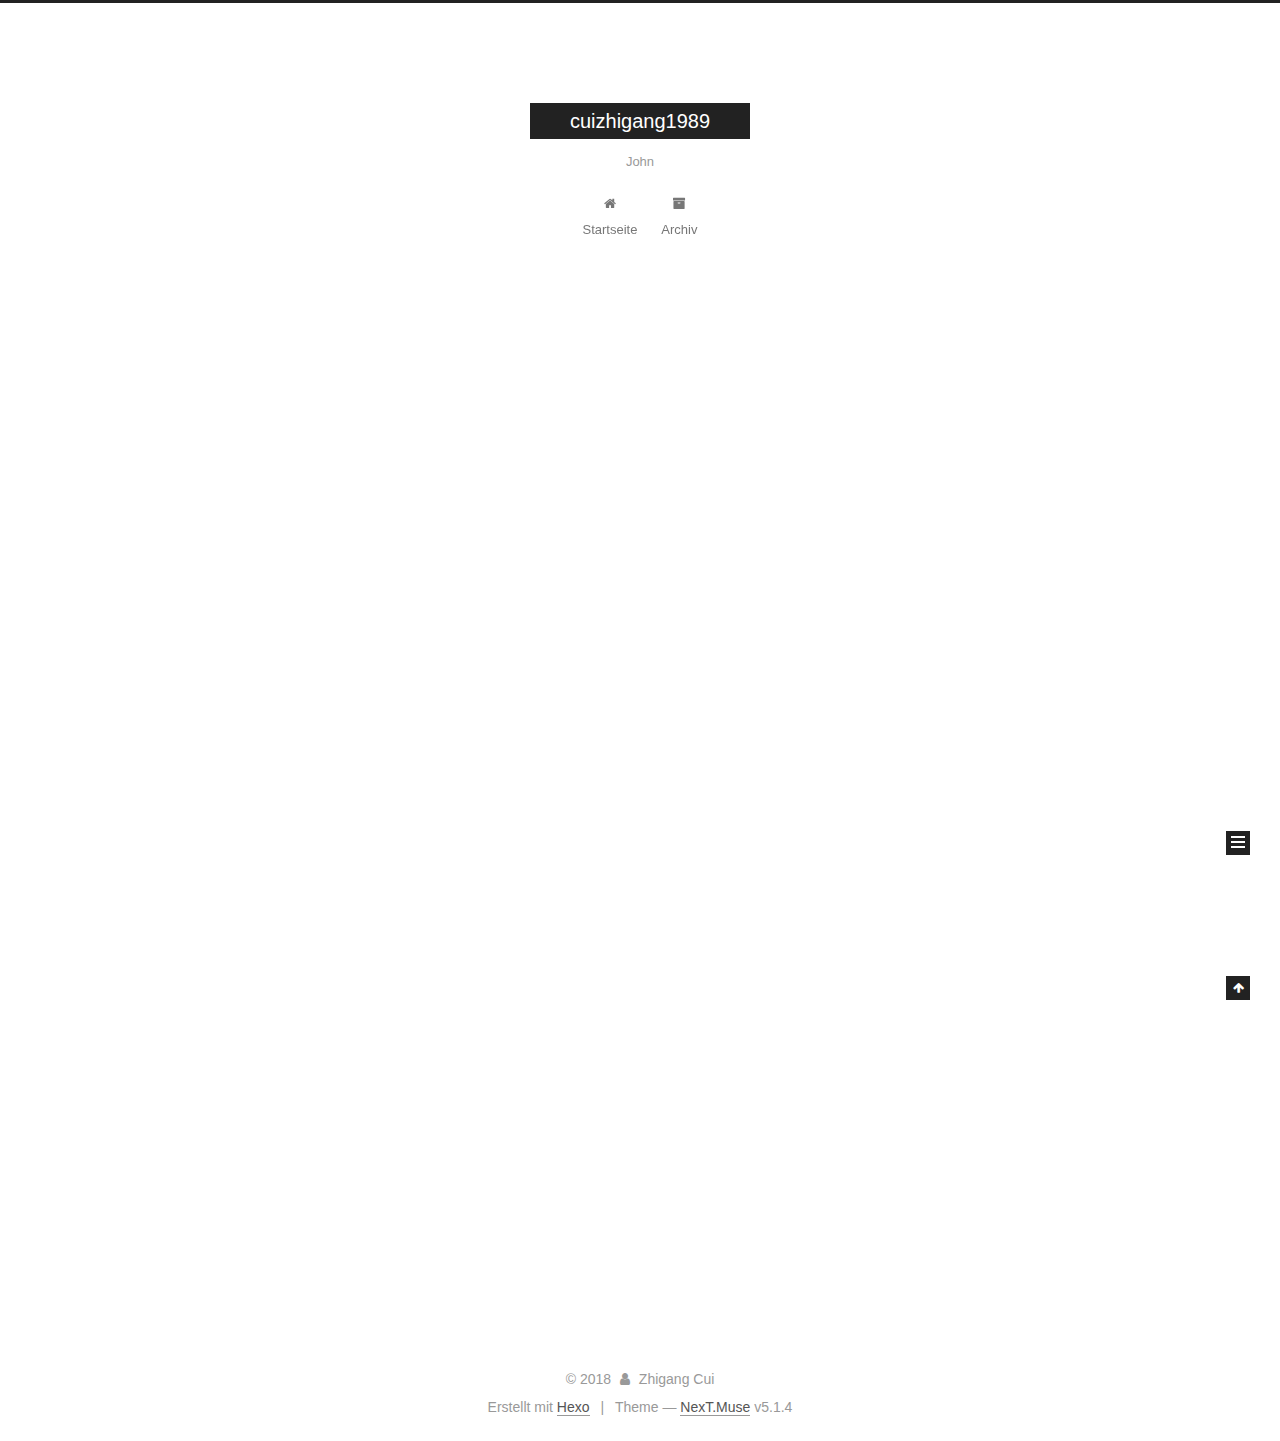
==== index.html @ 89fb270c "Site updated: 2018-01-30 13:33:03" ====
<!DOCTYPE html>



  


<html class="theme-next muse use-motion" lang="zh-CN">
<head>
  <meta charset="UTF-8"/>
<meta http-equiv="X-UA-Compatible" content="IE=edge" />
<meta name="viewport" content="width=device-width, initial-scale=1, maximum-scale=1"/>
<meta name="theme-color" content="#222">









<meta http-equiv="Cache-Control" content="no-transform" />
<meta http-equiv="Cache-Control" content="no-siteapp" />
















  
  
  <link href="/lib/fancybox/source/jquery.fancybox.css?v=2.1.5" rel="stylesheet" type="text/css" />







<link href="/lib/font-awesome/css/font-awesome.min.css?v=4.6.2" rel="stylesheet" type="text/css" />

<link href="/css/main.css?v=5.1.4" rel="stylesheet" type="text/css" />


  <link rel="apple-touch-icon" sizes="180x180" href="/images/apple-touch-icon-next.png?v=5.1.4">


  <link rel="icon" type="image/png" sizes="32x32" href="/images/favicon-32x32-next.png?v=5.1.4">


  <link rel="icon" type="image/png" sizes="16x16" href="/images/favicon-16x16-next.png?v=5.1.4">


  <link rel="mask-icon" href="/images/logo.svg?v=5.1.4" color="#222">





  <meta name="keywords" content="Hexo, NexT" />










<meta name="description" content="专注机器学习、数据挖掘、跑步相关">
<meta property="og:type" content="website">
<meta property="og:title" content="cuizhigang1989">
<meta property="og:url" content="http://yoursite.com/index.html">
<meta property="og:site_name" content="cuizhigang1989">
<meta property="og:description" content="专注机器学习、数据挖掘、跑步相关">
<meta property="og:locale" content="zh-CN">
<meta name="twitter:card" content="summary">
<meta name="twitter:title" content="cuizhigang1989">
<meta name="twitter:description" content="专注机器学习、数据挖掘、跑步相关">



<script type="text/javascript" id="hexo.configurations">
  var NexT = window.NexT || {};
  var CONFIG = {
    root: '/',
    scheme: 'Muse',
    version: '5.1.4',
    sidebar: {"position":"left","display":"post","offset":12,"b2t":false,"scrollpercent":false,"onmobile":false},
    fancybox: true,
    tabs: true,
    motion: {"enable":true,"async":false,"transition":{"post_block":"fadeIn","post_header":"slideDownIn","post_body":"slideDownIn","coll_header":"slideLeftIn","sidebar":"slideUpIn"}},
    duoshuo: {
      userId: '0',
      author: 'Author'
    },
    algolia: {
      applicationID: '',
      apiKey: '',
      indexName: '',
      hits: {"per_page":10},
      labels: {"input_placeholder":"Search for Posts","hits_empty":"We didn't find any results for the search: ${query}","hits_stats":"${hits} results found in ${time} ms"}
    }
  };
</script>



  <link rel="canonical" href="http://yoursite.com/"/>





  <title>cuizhigang1989</title>
  








</head>

<body itemscope itemtype="http://schema.org/WebPage" lang="zh-CN">

  
  
    
  

  <div class="container sidebar-position-left 
  page-home">
    <div class="headband"></div>

    <header id="header" class="header" itemscope itemtype="http://schema.org/WPHeader">
      <div class="header-inner"><div class="site-brand-wrapper">
  <div class="site-meta ">
    

    <div class="custom-logo-site-title">
      <a href="/"  class="brand" rel="start">
        <span class="logo-line-before"><i></i></span>
        <span class="site-title">cuizhigang1989</span>
        <span class="logo-line-after"><i></i></span>
      </a>
    </div>
      
        <p class="site-subtitle">John</p>
      
  </div>

  <div class="site-nav-toggle">
    <button>
      <span class="btn-bar"></span>
      <span class="btn-bar"></span>
      <span class="btn-bar"></span>
    </button>
  </div>
</div>

<nav class="site-nav">
  

  
    <ul id="menu" class="menu">
      
        
        <li class="menu-item menu-item-home">
          <a href="/" rel="section">
            
              <i class="menu-item-icon fa fa-fw fa-home"></i> <br />
            
            Startseite
          </a>
        </li>
      
        
        <li class="menu-item menu-item-archives">
          <a href="/archives/" rel="section">
            
              <i class="menu-item-icon fa fa-fw fa-archive"></i> <br />
            
            Archiv
          </a>
        </li>
      

      
    </ul>
  

  
</nav>



 </div>
    </header>

    <main id="main" class="main">
      <div class="main-inner">
        <div class="content-wrap">
          <div id="content" class="content">
            
  <section id="posts" class="posts-expand">
    
      

  

  
  
  

  <article class="post post-type-normal" itemscope itemtype="http://schema.org/Article">
  
  
  
  <div class="post-block">
    <link itemprop="mainEntityOfPage" href="http://yoursite.com/2018/01/30/hello-world/">

    <span hidden itemprop="author" itemscope itemtype="http://schema.org/Person">
      <meta itemprop="name" content="Zhigang Cui">
      <meta itemprop="description" content="">
      <meta itemprop="image" content="/images/avatar.gif">
    </span>

    <span hidden itemprop="publisher" itemscope itemtype="http://schema.org/Organization">
      <meta itemprop="name" content="cuizhigang1989">
    </span>

    
      <header class="post-header">

        
        
          <h1 class="post-title" itemprop="name headline">
                
                <a class="post-title-link" href="/2018/01/30/hello-world/" itemprop="url">Hello World</a></h1>
        

        <div class="post-meta">
          <span class="post-time">
            
              <span class="post-meta-item-icon">
                <i class="fa fa-calendar-o"></i>
              </span>
              
                <span class="post-meta-item-text">Veröffentlicht am</span>
              
              <time title="Post created" itemprop="dateCreated datePublished" datetime="2018-01-30T11:29:12+08:00">
                2018-01-30
              </time>
            

            

            
          </span>

          

          
            
          

          
          

          

          

          

        </div>
      </header>
    

    
    
    
    <div class="post-body" itemprop="articleBody">

      
      

      
        
          
            <p>Welcome to <a href="https://hexo.io/" target="_blank" rel="noopener">Hexo</a>! This is your very first post. Check <a href="https://hexo.io/docs/" target="_blank" rel="noopener">documentation</a> for more info. If you get any problems when using Hexo, you can find the answer in <a href="https://hexo.io/docs/troubleshooting.html" target="_blank" rel="noopener">troubleshooting</a> or you can ask me on <a href="https://github.com/hexojs/hexo/issues" target="_blank" rel="noopener">GitHub</a>.</p>
<h2 id="Quick-Start"><a href="#Quick-Start" class="headerlink" title="Quick Start"></a>Quick Start</h2><h3 id="Create-a-new-post"><a href="#Create-a-new-post" class="headerlink" title="Create a new post"></a>Create a new post</h3><figure class="highlight bash"><table><tr><td class="gutter"><pre><span class="line">1</span><br></pre></td><td class="code"><pre><span class="line">$ hexo new <span class="string">"My New Post"</span></span><br></pre></td></tr></table></figure>
<p>More info: <a href="https://hexo.io/docs/writing.html" target="_blank" rel="noopener">Writing</a></p>
<h3 id="Run-server"><a href="#Run-server" class="headerlink" title="Run server"></a>Run server</h3><figure class="highlight bash"><table><tr><td class="gutter"><pre><span class="line">1</span><br></pre></td><td class="code"><pre><span class="line">$ hexo server</span><br></pre></td></tr></table></figure>
<p>More info: <a href="https://hexo.io/docs/server.html" target="_blank" rel="noopener">Server</a></p>
<h3 id="Generate-static-files"><a href="#Generate-static-files" class="headerlink" title="Generate static files"></a>Generate static files</h3><figure class="highlight bash"><table><tr><td class="gutter"><pre><span class="line">1</span><br></pre></td><td class="code"><pre><span class="line">$ hexo generate</span><br></pre></td></tr></table></figure>
<p>More info: <a href="https://hexo.io/docs/generating.html" target="_blank" rel="noopener">Generating</a></p>
<h3 id="Deploy-to-remote-sites"><a href="#Deploy-to-remote-sites" class="headerlink" title="Deploy to remote sites"></a>Deploy to remote sites</h3><figure class="highlight bash"><table><tr><td class="gutter"><pre><span class="line">1</span><br></pre></td><td class="code"><pre><span class="line">$ hexo deploy</span><br></pre></td></tr></table></figure>
<p>More info: <a href="https://hexo.io/docs/deployment.html" target="_blank" rel="noopener">Deployment</a></p>

          
        
      
    </div>
    
    
    

    

    

    

    <footer class="post-footer">
      

      

      

      
      
        <div class="post-eof"></div>
      
    </footer>
  </div>
  
  
  
  </article>


    
  </section>

  


          </div>
          


          

        </div>
        
          
  
  <div class="sidebar-toggle">
    <div class="sidebar-toggle-line-wrap">
      <span class="sidebar-toggle-line sidebar-toggle-line-first"></span>
      <span class="sidebar-toggle-line sidebar-toggle-line-middle"></span>
      <span class="sidebar-toggle-line sidebar-toggle-line-last"></span>
    </div>
  </div>

  <aside id="sidebar" class="sidebar">
    
    <div class="sidebar-inner">

      

      

      <section class="site-overview-wrap sidebar-panel sidebar-panel-active">
        <div class="site-overview">
          <div class="site-author motion-element" itemprop="author" itemscope itemtype="http://schema.org/Person">
            
              <p class="site-author-name" itemprop="name">Zhigang Cui</p>
              <p class="site-description motion-element" itemprop="description">专注机器学习、数据挖掘、跑步相关</p>
          </div>

          <nav class="site-state motion-element">

            
              <div class="site-state-item site-state-posts">
              
                <a href="/archives/">
              
                  <span class="site-state-item-count">1</span>
                  <span class="site-state-item-name">Artikel</span>
                </a>
              </div>
            

            

            

          </nav>

          

          

          
          

          
          

          

        </div>
      </section>

      

      

    </div>
  </aside>


        
      </div>
    </main>

    <footer id="footer" class="footer">
      <div class="footer-inner">
        <div class="copyright">&copy; <span itemprop="copyrightYear">2018</span>
  <span class="with-love">
    <i class="fa fa-user"></i>
  </span>
  <span class="author" itemprop="copyrightHolder">Zhigang Cui</span>

  
</div>


  <div class="powered-by">Erstellt mit  <a class="theme-link" target="_blank" href="https://hexo.io">Hexo</a></div>



  <span class="post-meta-divider">|</span>



  <div class="theme-info">Theme &mdash; <a class="theme-link" target="_blank" href="https://github.com/iissnan/hexo-theme-next">NexT.Muse</a> v5.1.4</div>




        







        
      </div>
    </footer>

    
      <div class="back-to-top">
        <i class="fa fa-arrow-up"></i>
        
      </div>
    

    

  </div>

  

<script type="text/javascript">
  if (Object.prototype.toString.call(window.Promise) !== '[object Function]') {
    window.Promise = null;
  }
</script>









  












  
  
    <script type="text/javascript" src="/lib/jquery/index.js?v=2.1.3"></script>
  

  
  
    <script type="text/javascript" src="/lib/fastclick/lib/fastclick.min.js?v=1.0.6"></script>
  

  
  
    <script type="text/javascript" src="/lib/jquery_lazyload/jquery.lazyload.js?v=1.9.7"></script>
  

  
  
    <script type="text/javascript" src="/lib/velocity/velocity.min.js?v=1.2.1"></script>
  

  
  
    <script type="text/javascript" src="/lib/velocity/velocity.ui.min.js?v=1.2.1"></script>
  

  
  
    <script type="text/javascript" src="/lib/fancybox/source/jquery.fancybox.pack.js?v=2.1.5"></script>
  


  


  <script type="text/javascript" src="/js/src/utils.js?v=5.1.4"></script>

  <script type="text/javascript" src="/js/src/motion.js?v=5.1.4"></script>



  
  

  

  


  <script type="text/javascript" src="/js/src/bootstrap.js?v=5.1.4"></script>



  


  




	





  





  












  





  

  

  

  
  

  

  

  

</body>
</html>
---- css/main.css ----
/* normalize.css v3.0.2 | MIT License | git.io/normalize */
html {
  font-family: sans-serif; /* 1 */
  -ms-text-size-adjust: 100%; /* 2 */
  -webkit-text-size-adjust: 100%; /* 2 */
}
body {
  margin: 0;
}
article,
aside,
details,
figcaption,
figure,
footer,
header,
hgroup,
main,
menu,
nav,
section,
summary {
  display: block;
}
audio,
canvas,
progress,
video {
  display: inline-block; /* 1 */
  vertical-align: baseline; /* 2 */
}
audio:not([controls]) {
  display: none;
  height: 0;
}
[hidden],
template {
  display: none;
}
a {
  background-color: transparent;
}
a:active,
a:hover {
  outline: 0;
}
abbr[title] {
  border-bottom: 1px dotted;
}
b,
strong {
  font-weight: bold;
}
dfn {
  font-style: italic;
}
h1 {
  font-size: 2em;
  margin: 0.67em 0;
}
mark {
  background: #ff0;
  color: #000;
}
small {
  font-size: 80%;
}
sub,
sup {
  font-size: 75%;
  line-height: 0;
  position: relative;
  vertical-align: baseline;
}
sup {
  top: -0.5em;
}
sub {
  bottom: -0.25em;
}
img {
  border: 0;
}
svg:not(:root) {
  overflow: hidden;
}
figure {
  margin: 1em 40px;
}
hr {
  -moz-box-sizing: content-box;
  box-sizing: content-box;
  height: 0;
}
pre {
  overflow: auto;
}
code,
kbd,
pre,
samp {
  font-family: monospace, monospace;
  font-size: 1em;
}
button,
input,
optgroup,
select,
textarea {
  color: inherit; /* 1 */
  font: inherit; /* 2 */
  margin: 0; /* 3 */
}
button {
  overflow: visible;
}
button,
select {
  text-transform: none;
}
button,
html input[type="button"],
input[type="reset"],
input[type="submit"] {
  -webkit-appearance: button; /* 2 */
  cursor: pointer; /* 3 */
}
button[disabled],
html input[disabled] {
  cursor: default;
}
button::-moz-focus-inner,
input::-moz-focus-inner {
  border: 0;
  padding: 0;
}
input {
  line-height: normal;
}
input[type="checkbox"],
input[type="radio"] {
  box-sizing: border-box; /* 1 */
  padding: 0; /* 2 */
}
input[type="number"]::-webkit-inner-spin-button,
input[type="number"]::-webkit-outer-spin-button {
  height: auto;
}
input[type="search"] {
  -webkit-appearance: textfield; /* 1 */
  -moz-box-sizing: content-box;
  -webkit-box-sizing: content-box; /* 2 */
  box-sizing: content-box;
}
input[type="search"]::-webkit-search-cancel-button,
input[type="search"]::-webkit-search-decoration {
  -webkit-appearance: none;
}
fieldset {
  border: 1px solid #c0c0c0;
  margin: 0 2px;
  padding: 0.35em 0.625em 0.75em;
}
legend {
  border: 0; /* 1 */
  padding: 0; /* 2 */
}
textarea {
  overflow: auto;
}
optgroup {
  font-weight: bold;
}
table {
  border-collapse: collapse;
  border-spacing: 0;
}
td,
th {
  padding: 0;
}
::selection {
  background: #262a30;
  color: #fff;
}
body {
  position: relative;
  font-family: 'Lato', "PingFang SC", "Microsoft YaHei", sans-serif;
  font-size: 14px;
  line-height: 2;
  color: #555;
  background: #fff;
}
@media (max-width: 767px) {
  body {
    padding-right: 0 !important;
  }
}
@media (min-width: 768px) and (max-width: 991px) {
  body {
    padding-right: 0 !important;
  }
}
@media (min-width: 1600px) {
  body {
    font-size: 16px;
  }
}
h1,
h2,
h3,
h4,
h5,
h6 {
  margin: 0;
  padding: 0;
  font-weight: bold;
  line-height: 1.5;
  font-family: 'Lato', "PingFang SC", "Microsoft YaHei", sans-serif;
}
h2,
h3,
h4,
h5,
h6 {
  margin: 20px 0 15px;
}
h1 {
  font-size: 22px;
}
@media (max-width: 767px) {
  h1 {
    font-size: 18px;
  }
}
h2 {
  font-size: 20px;
}
@media (max-width: 767px) {
  h2 {
    font-size: 16px;
  }
}
h3 {
  font-size: 18px;
}
@media (max-width: 767px) {
  h3 {
    font-size: 14px;
  }
}
h4 {
  font-size: 16px;
}
@media (max-width: 767px) {
  h4 {
    font-size: 12px;
  }
}
h5 {
  font-size: 14px;
}
@media (max-width: 767px) {
  h5 {
    font-size: 10px;
  }
}
h6 {
  font-size: 12px;
}
@media (max-width: 767px) {
  h6 {
    font-size: 8px;
  }
}
p {
  margin: 0 0 20px 0;
}
a {
  color: #555;
  text-decoration: none;
  outline: none;
  border-bottom: 1px solid #999;
  word-wrap: break-word;
}
a:hover {
  color: #222;
  border-bottom-color: #222;
}
blockquote {
  margin: 0;
  padding: 0;
}
img {
  display: block;
  margin: auto;
  max-width: 100%;
  height: auto;
}
hr {
  margin: 40px 0;
  height: 3px;
  border: none;
  background-color: #ddd;
  background-image: repeating-linear-gradient(-45deg, #fff, #fff 4px, transparent 4px, transparent 8px);
}
blockquote {
  padding: 0 15px;
  color: #666;
  border-left: 4px solid #ddd;
}
blockquote cite::before {
  content: "-";
  padding: 0 5px;
}
dt {
  font-weight: 700;
}
dd {
  margin: 0;
  padding: 0;
}
kbd {
  border: 1px solid #ccc;
  border-radius: 0.2em;
  box-shadow: 0.1em 0.1em 0.2em rgba(0,0,0,0.1);
  background-color: #f9f9f9;
  font-family: inherit;
  background-image: -webkit-linear-gradient(top, #eee, #fff, #eee);
  padding: 0.1em 0.3em;
  white-space: nowrap;
}
.text-left {
  text-align: left;
}
.text-center {
  text-align: center;
}
.text-right {
  text-align: right;
}
.text-justify {
  text-align: justify;
}
.text-nowrap {
  white-space: nowrap;
}
.text-lowercase {
  text-transform: lowercase;
}
.text-uppercase {
  text-transform: uppercase;
}
.text-capitalize {
  text-transform: capitalize;
}
.center-block {
  display: block;
  margin-left: auto;
  margin-right: auto;
}
.clearfix:before,
.clearfix:after {
  content: " ";
  display: table;
}
.clearfix:after {
  clear: both;
}
.pullquote {
  width: 45%;
}
.pullquote.left {
  float: left;
  margin-left: 5px;
  margin-right: 10px;
}
.pullquote.right {
  float: right;
  margin-left: 10px;
  margin-right: 5px;
}
.affix.affix.affix {
  position: fixed;
}
.translation {
  margin-top: -20px;
  font-size: 14px;
  color: #999;
}
.scrollbar-measure {
  width: 100px;
  height: 100px;
  overflow: scroll;
  position: absolute;
  top: -9999px;
}
.use-motion .motion-element {
  opacity: 0;
}
table {
  margin: 20px 0;
  width: 100%;
  border-collapse: collapse;
  border-spacing: 0;
  border: 1px solid #ddd;
  font-size: 14px;
  table-layout: fixed;
  word-wrap: break-all;
}
table>tbody>tr:nth-of-type(odd) {
  background-color: #f9f9f9;
}
table>tbody>tr:hover {
  background-color: #f5f5f5;
}
caption,
th,
td {
  padding: 8px;
  text-align: left;
  vertical-align: middle;
  font-weight: normal;
}
th,
td {
  border-bottom: 3px solid #ddd;
  border-right: 1px solid #eee;
}
th {
  padding-bottom: 10px;
  font-weight: 700;
}
td {
  border-bottom-width: 1px;
}
html,
body {
  height: 100%;
}
.container {
  position: relative;
  min-height: 100%;
}
.header-inner {
  margin: 0 auto;
  padding: 100px 0 70px;
  width: 700px;
}
@media (min-width: 1600px) {
  .container .header-inner {
    width: 900px;
  }
}
.main {
  padding-bottom: 150px;
}
.main-inner {
  margin: 0 auto;
  width: 700px;
}
@media (min-width: 1600px) {
  .container .main-inner {
    width: 900px;
  }
}
.footer {
  position: absolute;
  left: 0;
  bottom: 0;
  width: 100%;
  min-height: 50px;
}
.footer-inner {
  box-sizing: border-box;
  margin: 20px auto;
  width: 700px;
}
@media (min-width: 1600px) {
  .container .footer-inner {
    width: 900px;
  }
}
pre,
.highlight {
  overflow: auto;
  margin: 20px 0;
  padding: 0;
  font-size: 13px;
  color: #4d4d4c;
  background: #f7f7f7;
  line-height: 1.6;
}
pre,
code {
  font-family: consolas, Menlo, "PingFang SC", "Microsoft YaHei", monospace;
}
code {
  padding: 2px 4px;
  word-wrap: break-word;
  color: #555;
  background: #eee;
  border-radius: 3px;
  font-size: 13px;
}
pre {
  padding: 10px;
}
pre code {
  padding: 0;
  color: #4d4d4c;
  background: none;
  text-shadow: none;
}
.highlight {
  border-radius: 1px;
}
.highlight pre {
  border: none;
  margin: 0;
  padding: 10px 0;
}
.highlight table {
  margin: 0;
  width: auto;
  border: none;
}
.highlight td {
  border: none;
  padding: 0;
}
.highlight figcaption {
  font-size: 1em;
  color: #4d4d4c;
  line-height: 1em;
  margin-bottom: 1em;
}
.highlight figcaption:before,
.highlight figcaption:after {
  content: " ";
  display: table;
}
.highlight figcaption:after {
  clear: both;
}
.highlight figcaption a {
  float: right;
  color: #4d4d4c;
}
.highlight figcaption a:hover {
  border-bottom-color: #4d4d4c;
}
.highlight .gutter pre {
  padding-left: 10px;
  padding-right: 10px;
  color: #869194;
  text-align: right;
  background-color: #eff2f3;
}
.highlight .code pre {
  width: 100%;
  padding-left: 10px;
  padding-right: 10px;
  background-color: #f7f7f7;
}
.highlight .line {
  height: 20px;
}
.gutter {
  -webkit-user-select: none;
  -moz-user-select: none;
  -ms-user-select: none;
  user-select: none;
}
.gist table {
  width: auto;
}
.gist table td {
  border: none;
}
pre .deletion {
  background: #fdd;
}
pre .addition {
  background: #dfd;
}
pre .meta {
  color: #8959a8;
}
pre .comment {
  color: #8e908c;
}
pre .variable,
pre .attribute,
pre .tag,
pre .regexp,
pre .ruby .constant,
pre .xml .tag .title,
pre .xml .pi,
pre .xml .doctype,
pre .html .doctype,
pre .css .id,
pre .css .class,
pre .css .pseudo {
  color: #c82829;
}
pre .number,
pre .preprocessor,
pre .built_in,
pre .literal,
pre .params,
pre .constant,
pre .command {
  color: #f5871f;
}
pre .ruby .class .title,
pre .css .rules .attribute,
pre .string,
pre .value,
pre .inheritance,
pre .header,
pre .ruby .symbol,
pre .xml .cdata,
pre .special,
pre .number,
pre .formula {
  color: #718c00;
}
pre .title,
pre .css .hexcolor {
  color: #3e999f;
}
pre .function,
pre .python .decorator,
pre .python .title,
pre .ruby .function .title,
pre .ruby .title .keyword,
pre .perl .sub,
pre .javascript .title,
pre .coffeescript .title {
  color: #4271ae;
}
pre .keyword,
pre .javascript .function {
  color: #8959a8;
}
.full-image.full-image.full-image.full-image {
  border: none;
  max-width: 100%;
  width: auto;
  margin: 20px auto 25px;
}
@media (min-width: 992px) {
  .full-image.full-image.full-image.full-image {
    max-width: none;
    width: 110%;
    margin: 25px -5%;
  }
}
.blockquote-center,
.page-home .post-type-quote blockquote,
.page-post-detail .post-type-quote blockquote {
  position: relative;
  margin: 40px 0;
  padding: 0;
  border-left: none;
  text-align: center;
}
.blockquote-center::before,
.page-home .post-type-quote blockquote::before,
.page-post-detail .post-type-quote blockquote::before,
.blockquote-center::after,
.page-home .post-type-quote blockquote::after,
.page-post-detail .post-type-quote blockquote::after {
  position: absolute;
  content: ' ';
  display: block;
  width: 100%;
  height: 24px;
  opacity: 0.2;
  background-repeat: no-repeat;
  background-position: 0 -6px;
  background-size: 22px 22px;
}
.blockquote-center::before,
.page-home .post-type-quote blockquote::before,
.page-post-detail .post-type-quote blockquote::before {
  top: -20px;
  background-image: url("../images/quote-l.svg");
  border-top: 1px solid #ccc;
}
.blockquote-center::after,
.page-home .post-type-quote blockquote::after,
.page-post-detail .post-type-quote blockquote::after {
  bottom: -20px;
  background-image: url("../images/quote-r.svg");
  border-bottom: 1px solid #ccc;
  background-position: 100% 8px;
}
.blockquote-center p,
.page-home .post-type-quote blockquote p,
.page-post-detail .post-type-quote blockquote p,
.blockquote-center div,
.page-home .post-type-quote blockquote div,
.page-post-detail .post-type-quote blockquote div {
  text-align: center;
}
.post .post-body .group-picture img {
  box-sizing: border-box;
  padding: 0 3px;
  border: none;
}
.post .group-picture-row {
  overflow: hidden;
  margin-top: 6px;
}
.post .group-picture-row:first-child {
  margin-top: 0;
}
.post .group-picture-column {
  float: left;
}
.page-post-detail .post-body .group-picture-column {
  float: none;
  margin-top: 10px;
  width: auto !important;
}
.page-post-detail .post-body .group-picture-column img {
  margin: 0 auto;
}
.page-archive .group-picture-container {
  overflow: hidden;
}
.page-archive .group-picture-row {
  float: left;
}
.page-archive .group-picture-row:first-child {
  margin-top: 6px;
}
.page-archive .group-picture-column {
  max-width: 150px;
  max-height: 150px;
}
.post-body .note {
  position: relative;
  padding: 15px;
  margin-bottom: 20px;
  border: 1px solid #eee;
  border-left-width: 5px;
  border-radius: 3px;
}
.post-body .note h2,
.post-body .note h3,
.post-body .note h4,
.post-body .note h5,
.post-body .note h6 {
  margin-top: 0;
  margin-bottom: 0;
  border-bottom: initial;
  padding-top: 0 !important;
}
.post-body .note p:first-child,
.post-body .note ul:first-child,
.post-body .note ol:first-child,
.post-body .note table:first-child,
.post-body .note pre:first-child,
.post-body .note blockquote:first-child {
  margin-top: 0;
}
.post-body .note p:last-child,
.post-body .note ul:last-child,
.post-body .note ol:last-child,
.post-body .note table:last-child,
.post-body .note pre:last-child,
.post-body .note blockquote:last-child {
  margin-bottom: 0;
}
.post-body .note.default {
  border-left-color: #777;
}
.post-body .note.default h2,
.post-body .note.default h3,
.post-body .note.default h4,
.post-body .note.default h5,
.post-body .note.default h6 {
  color: #777;
}
.post-body .note.primary {
  border-left-color: #6f42c1;
}
.post-body .note.primary h2,
.post-body .note.primary h3,
.post-body .note.primary h4,
.post-body .note.primary h5,
.post-body .note.primary h6 {
  color: #6f42c1;
}
.post-body .note.info {
  border-left-color: #428bca;
}
.post-body .note.info h2,
.post-body .note.info h3,
.post-body .note.info h4,
.post-body .note.info h5,
.post-body .note.info h6 {
  color: #428bca;
}
.post-body .note.success {
  border-left-color: #5cb85c;
}
.post-body .note.success h2,
.post-body .note.success h3,
.post-body .note.success h4,
.post-body .note.success h5,
.post-body .note.success h6 {
  color: #5cb85c;
}
.post-body .note.warning {
  border-left-color: #f0ad4e;
}
.post-body .note.warning h2,
.post-body .note.warning h3,
.post-body .note.warning h4,
.post-body .note.warning h5,
.post-body .note.warning h6 {
  color: #f0ad4e;
}
.post-body .note.danger {
  border-left-color: #d9534f;
}
.post-body .note.danger h2,
.post-body .note.danger h3,
.post-body .note.danger h4,
.post-body .note.danger h5,
.post-body .note.danger h6 {
  color: #d9534f;
}
.post-body .label {
  display: inline;
  padding: 0 2px;
  white-space: nowrap;
}
.post-body .label.default {
  background-color: #f0f0f0;
}
.post-body .label.primary {
  background-color: #efe6f7;
}
.post-body .label.info {
  background-color: #e5f2f8;
}
.post-body .label.success {
  background-color: #e7f4e9;
}
.post-body .label.warning {
  background-color: #fcf6e1;
}
.post-body .label.danger {
  background-color: #fae8eb;
}
.post-body .tabs {
  position: relative;
  display: block;
  margin-bottom: 20px;
  padding-top: 10px;
}
.post-body .tabs ul.nav-tabs {
  margin: 0;
  padding: 0;
  display: flex;
  margin-bottom: -1px;
}
@media (max-width: 413px) {
  .post-body .tabs ul.nav-tabs {
    display: block;
    margin-bottom: 5px;
  }
}
.post-body .tabs ul.nav-tabs li.tab {
  list-style-type: none !important;
  margin: 0 0.25em 0 0;
  border-top: 3px solid transparent;
  border-left: 1px solid transparent;
  border-right: 1px solid transparent;
}
@media (max-width: 413px) {
  .post-body .tabs ul.nav-tabs li.tab {
    margin: initial;
    border-top: 1px solid transparent;
    border-left: 3px solid transparent;
    border-right: 1px solid transparent;
    border-bottom: 1px solid transparent;
  }
}
.post-body .tabs ul.nav-tabs li.tab a {
  outline: 0;
  border-bottom: initial;
  display: block;
  line-height: 1.8em;
  padding: 0.25em 0.75em;
  transition-duration: 0.2s;
  transition-timing-function: ease-out;
  transition-delay: 0s;
}
.post-body .tabs ul.nav-tabs li.tab a i {
  width: 1.285714285714286em;
}
.post-body .tabs ul.nav-tabs li.tab.active {
  border-top: 3px solid #fc6423;
  border-left: 1px solid #ddd;
  border-right: 1px solid #ddd;
  background-color: #fff;
}
@media (max-width: 413px) {
  .post-body .tabs ul.nav-tabs li.tab.active {
    border-top: 1px solid #ddd;
    border-left: 3px solid #fc6423;
    border-right: 1px solid #ddd;
    border-bottom: 1px solid #ddd;
  }
}
.post-body .tabs ul.nav-tabs li.tab.active a {
  cursor: default;
  color: #555;
}
.post-body .tabs .tab-content {
  background-color: #fff;
}
.post-body .tabs .tab-content .tab-pane {
  border: 1px solid #ddd;
  padding: 20px 20px 0 20px;
}
.post-body .tabs .tab-content .tab-pane:not(.active) {
  display: none !important;
}
.post-body .tabs .tab-content .tab-pane.active {
  display: block !important;
}
.btn {
  display: inline-block;
  padding: 0 20px;
  font-size: 14px;
  color: #fff;
  background: #222;
  border: 2px solid #222;
  text-decoration: none;
  border-radius: 0;
  transition-property: background-color;
  transition-duration: 0.2s;
  transition-timing-function: ease-in-out;
  transition-delay: 0s;
  line-height: 2;
}
.btn:hover {
  border-color: #222;
  color: #222;
  background: #fff;
}
.btn +.btn {
  margin: 0 0 8px 8px;
}
.btn .fa-fw {
  width: 1.285714285714286em;
  text-align: left;
}
.btn-bar {
  display: block;
  width: 22px;
  height: 2px;
  background: #555;
  border-radius: 1px;
}
.btn-bar+.btn-bar {
  margin-top: 4px;
}
.pagination {
  margin: 120px 0 40px;
  text-align: center;
  border-top: 1px solid #eee;
}
.page-number-basic,
.pagination .prev,
.pagination .next,
.pagination .page-number,
.pagination .space {
  display: inline-block;
  position: relative;
  top: -1px;
  margin: 0 10px;
  padding: 0 11px;
}
@media (max-width: 767px) {
  .page-number-basic,
  .pagination .prev,
  .pagination .next,
  .pagination .page-number,
  .pagination .space {
    margin: 0 5px;
  }
}
.pagination .prev,
.pagination .next,
.pagination .page-number {
  border-bottom: 0;
  border-top: 1px solid #eee;
  transition-property: border-color;
  transition-duration: 0.2s;
  transition-timing-function: ease-in-out;
  transition-delay: 0s;
}
.pagination .prev:hover,
.pagination .next:hover,
.pagination .page-number:hover {
  border-top-color: #222;
}
.pagination .space {
  padding: 0;
  margin: 0;
}
.pagination .prev {
  margin-left: 0;
}
.pagination .next {
  margin-right: 0;
}
.pagination .page-number.current {
  color: #fff;
  background: #ccc;
  border-top-color: #ccc;
}
@media (max-width: 767px) {
  .pagination {
    border-top: none;
  }
  .pagination .prev,
  .pagination .next,
  .pagination .page-number {
    margin-bottom: 10px;
    border-top: 0;
    border-bottom: 1px solid #eee;
    padding: 0 10px;
  }
  .pagination .prev:hover,
  .pagination .next:hover,
  .pagination .page-number:hover {
    border-bottom-color: #222;
  }
}
.comments {
  margin: 60px 20px 0;
}
.tag-cloud {
  text-align: center;
}
.tag-cloud a {
  display: inline-block;
  margin: 10px;
}
.back-to-top {
  box-sizing: border-box;
  position: fixed;
  bottom: -100px;
  right: 30px;
  z-index: 1050;
  padding: 0 6px;
  width: 24px;
  background: #222;
  font-size: 12px;
  opacity: 1;
  color: #fff;
  cursor: pointer;
  text-align: center;
  -webkit-transform: translateZ(0);
  transition-property: bottom;
  transition-duration: 0.2s;
  transition-timing-function: ease-in-out;
  transition-delay: 0s;
}
@media (min-width: 768px) and (max-width: 991px) {
  .back-to-top {
    display: none !important;
  }
}
@media (max-width: 767px) {
  .back-to-top {
    display: none !important;
  }
}
.back-to-top.back-to-top-on {
  bottom: 19px;
}
.header {
  background: transparent;
}
.header-inner {
  position: relative;
}
.headband {
  height: 3px;
  background: #222;
}
.site-meta {
  margin: 0;
  text-align: center;
}
@media (max-width: 767px) {
  .site-meta {
    text-align: center;
  }
}
.brand {
  position: relative;
  display: inline-block;
  padding: 0 40px;
  color: #fff;
  background: #222;
  border-bottom: none;
}
.brand:hover {
  color: #fff;
}
.logo {
  display: inline-block;
  margin-right: 5px;
  line-height: 36px;
  vertical-align: top;
}
.site-title {
  display: inline-block;
  vertical-align: top;
  line-height: 36px;
  font-size: 20px;
  font-weight: normal;
  font-family: 'Lato', "PingFang SC", "Microsoft YaHei", sans-serif;
}
.site-subtitle {
  margin-top: 10px;
  font-size: 13px;
  color: #999;
}
.use-motion .brand {
  opacity: 0;
}
.use-motion .logo,
.use-motion .site-title,
.use-motion .site-subtitle {
  opacity: 0;
  position: relative;
  top: -10px;
}
.site-nav-toggle {
  display: none;
  position: absolute;
  top: 10px;
  left: 10px;
}
@media (max-width: 767px) {
  .site-nav-toggle {
    display: block;
  }
}
.site-nav-toggle button {
  margin-top: 2px;
  padding: 9px 10px;
  background: transparent;
  border: none;
}
@media (max-width: 767px) {
  .site-nav {
    display: none;
    margin: 0 -10px;
    padding: 0 10px;
    clear: both;
    border-top: 1px solid #ddd;
  }
}
@media (min-width: 768px) and (max-width: 991px) {
  .site-nav {
    display: block !important;
  }
}
@media (min-width: 992px) {
  .site-nav {
    display: block !important;
  }
}
.menu {
  margin-top: 20px;
  padding-left: 0;
  text-align: center;
}
.menu .menu-item {
  display: inline-block;
  margin: 0 10px;
  list-style: none;
}
@media screen and (max-width: 767px) {
  .menu .menu-item {
    margin-top: 10px;
  }
}
.menu .menu-item a {
  display: block;
  font-size: 13px;
  line-height: inherit;
  border-bottom: 1px solid transparent;
  transition-property: border-color;
  transition-duration: 0.2s;
  transition-timing-function: ease-in-out;
  transition-delay: 0s;
}
.menu .menu-item a:hover {
  border-bottom-color: #222;
}
.menu .menu-item .fa {
  margin-right: 5px;
}
.use-motion .menu-item {
  opacity: 0;
}
.post-body {
  font-family: 'Lato', "PingFang SC", "Microsoft YaHei", sans-serif;
}
@media (max-width: 767px) {
  .post-body {
    word-break: break-word;
  }
}
.post-body .fancybox img {
  display: block !important;
  margin: 0 auto;
  cursor: pointer;
  cursor: zoom-in;
  cursor: -webkit-zoom-in;
}
.post-body .image-caption,
.post-body .figure .caption {
  margin: -20px auto 15px;
  text-align: center;
  font-size: 14px;
  color: #999;
  font-weight: bold;
  line-height: 1;
}
.post-sticky-flag {
  display: inline-block;
  font-size: 16px;
  -ms-transform: rotate(30deg);
  -webkit-transform: rotate(30deg);
  -moz-transform: rotate(30deg);
  -ms-transform: rotate(30deg);
  -o-transform: rotate(30deg);
  transform: rotate(30deg);
}
.use-motion .post-block,
.use-motion .pagination,
.use-motion .comments {
  opacity: 0;
}
.use-motion .post-header {
  opacity: 0;
}
.use-motion .post-body {
  opacity: 0;
}
.use-motion .collection-title {
  opacity: 0;
}
.posts-expand {
  padding-top: 40px;
}
@media (max-width: 767px) {
  .posts-expand {
    margin: 0 20px;
  }
  .post-body pre .gutter pre {
    padding-right: 10px;
  }
  .post-body .highlight {
    margin-left: 0px;
    margin-right: 0px;
    padding: 0;
  }
  .post-body .highlight .gutter pre {
    padding-right: 10px;
  }
}
@media (min-width: 992px) {
  .posts-expand .post-body {
    text-align: justify;
  }
}
.posts-expand .post-body h2,
.posts-expand .post-body h3,
.posts-expand .post-body h4,
.posts-expand .post-body h5,
.posts-expand .post-body h6 {
  padding-top: 10px;
}
.posts-expand .post-body h2 .header-anchor,
.posts-expand .post-body h3 .header-anchor,
.posts-expand .post-body h4 .header-anchor,
.posts-expand .post-body h5 .header-anchor,
.posts-expand .post-body h6 .header-anchor {
  float: right;
  margin-left: 10px;
  color: #ccc;
  border-bottom-style: none;
  visibility: hidden;
}
.posts-expand .post-body h2 .header-anchor:hover,
.posts-expand .post-body h3 .header-anchor:hover,
.posts-expand .post-body h4 .header-anchor:hover,
.posts-expand .post-body h5 .header-anchor:hover,
.posts-expand .post-body h6 .header-anchor:hover {
  color: inherit;
}
.posts-expand .post-body h2:hover .header-anchor,
.posts-expand .post-body h3:hover .header-anchor,
.posts-expand .post-body h4:hover .header-anchor,
.posts-expand .post-body h5:hover .header-anchor,
.posts-expand .post-body h6:hover .header-anchor {
  visibility: visible;
}
.posts-expand .post-body ul li {
  list-style: circle;
}
.posts-expand .post-body img {
  box-sizing: border-box;
  margin: auto;
  padding: 3px;
  border: 1px solid #ddd;
}
.posts-expand .post-body .fancybox img {
  margin: 0 auto 25px;
}
@media (max-width: 767px) {
  .posts-collapse {
    margin: 0 20px;
  }
  .posts-collapse .post-title,
  .posts-collapse .post-meta {
    display: block;
    width: auto;
    text-align: left;
  }
}
.posts-collapse {
  position: relative;
  z-index: 1010;
  margin-left: 55px;
}
.posts-collapse::after {
  content: " ";
  position: absolute;
  top: 20px;
  left: 0;
  margin-left: -2px;
  width: 4px;
  height: 100%;
  background: #f5f5f5;
  z-index: -1;
}
@media (max-width: 767px) {
  .posts-collapse {
    margin: 0 20px;
  }
}
.posts-collapse .collection-title {
  position: relative;
  margin: 60px 0;
}
.posts-collapse .collection-title h1,
.posts-collapse .collection-title h2 {
  margin-left: 20px;
}
.posts-collapse .collection-title small {
  color: #bbb;
  margin-left: 5px;
}
.posts-collapse .collection-title::before {
  content: " ";
  position: absolute;
  left: 0;
  top: 50%;
  margin-left: -4px;
  margin-top: -4px;
  width: 8px;
  height: 8px;
  background: #bbb;
  border-radius: 50%;
}
.posts-collapse .post {
  margin: 30px 0;
}
.posts-collapse .post-header {
  position: relative;
  transition-duration: 0.2s;
  transition-timing-function: ease-in-out;
  transition-delay: 0s;
  transition-property: border;
  border-bottom: 1px dashed #ccc;
}
.posts-collapse .post-header::before {
  content: " ";
  position: absolute;
  left: 0;
  top: 12px;
  width: 6px;
  height: 6px;
  margin-left: -4px;
  background: #bbb;
  border-radius: 50%;
  border: 1px solid #fff;
  transition-duration: 0.2s;
  transition-timing-function: ease-in-out;
  transition-delay: 0s;
  transition-property: background;
}
.posts-collapse .post-header:hover {
  border-bottom-color: #666;
}
.posts-collapse .post-header:hover::before {
  background: #222;
}
.posts-collapse .post-meta {
  position: absolute;
  font-size: 12px;
  left: 20px;
  top: 5px;
}
.posts-collapse .post-comments-count {
  display: none;
}
.posts-collapse .post-title {
  margin-left: 60px;
  font-size: 16px;
  font-weight: normal;
  line-height: inherit;
}
.posts-collapse .post-title::after {
  margin-left: 3px;
  opacity: 0.6;
}
.posts-collapse .post-title a {
  color: #666;
  border-bottom: none;
}
.page-home .post-type-quote .post-header,
.page-post-detail .post-type-quote .post-header,
.page-home .post-type-quote .post-tags,
.page-post-detail .post-type-quote .post-tags {
  display: none;
}
.posts-expand .post-title {
  text-align: center;
  word-break: break-word;
  font-weight: 400;
}
.posts-expand .post-title-link {
  display: inline-block;
  position: relative;
  color: #555;
  border-bottom: none;
  line-height: 1.2;
  vertical-align: top;
}
.posts-expand .post-title-link::before {
  content: "";
  position: absolute;
  width: 100%;
  height: 2px;
  bottom: 0;
  left: 0;
  background-color: #000;
  visibility: hidden;
  -webkit-transform: scaleX(0);
  -moz-transform: scaleX(0);
  -ms-transform: scaleX(0);
  -o-transform: scaleX(0);
  transform: scaleX(0);
  transition-duration: 0.2s;
  transition-timing-function: ease-in-out;
  transition-delay: 0s;
}
.posts-expand .post-title-link:hover::before {
  visibility: visible;
  -webkit-transform: scaleX(1);
  -moz-transform: scaleX(1);
  -ms-transform: scaleX(1);
  -o-transform: scaleX(1);
  transform: scaleX(1);
}
.posts-expand .post-title-link .fa {
  font-size: 16px;
}
.posts-expand .post-meta {
  margin: 3px 0 60px 0;
  color: #999;
  font-family: 'Lato', "PingFang SC", "Microsoft YaHei", sans-serif;
  font-size: 12px;
  text-align: center;
}
.posts-expand .post-meta .post-category-list {
  display: inline-block;
  margin: 0;
  padding: 3px;
}
.posts-expand .post-meta .post-category-list-link {
  color: #999;
}
.posts-expand .post-meta .post-description {
  font-size: 14px;
  margin-top: 2px;
}
.post-meta-divider {
  margin: 0 0.5em;
}
.post-meta-item-icon {
  margin-right: 3px;
}
@media (min-width: 768px) and (max-width: 991px) {
  .post-meta-item-icon {
    display: inline-block;
  }
}
@media (max-width: 767px) {
  .post-meta-item-icon {
    display: inline-block;
  }
}
@media (min-width: 768px) and (max-width: 991px) {
  .post-meta-item-text {
    display: none;
  }
}
@media (max-width: 767px) {
  .post-meta-item-text {
    display: none;
  }
}
@media (max-width: 767px) {
  .posts-expand .post-comments-count {
    display: none;
  }
}
.post-button {
  margin-top: 40px;
}
.posts-expand .post-tags {
  margin-top: 40px;
  text-align: center;
}
.posts-expand .post-tags a {
  display: inline-block;
  margin-right: 10px;
  font-size: 13px;
}
.post-nav {
  display: table;
  margin-top: 15px;
  width: 100%;
  border-top: 1px solid #eee;
}
.post-nav-divider {
  display: table-cell;
  width: 10%;
}
.post-nav-item {
  display: table-cell;
  padding: 10px 0 0 0;
  width: 45%;
  vertical-align: top;
}
.post-nav-item a {
  position: relative;
  display: block;
  line-height: 25px;
  font-size: 14px;
  color: #555;
  border-bottom: none;
}
.post-nav-item a:hover {
  color: #222;
  border-bottom: none;
}
.post-nav-item a:active {
  top: 2px;
}
.post-nav-item .fa {
  position: absolute;
  top: 8px;
  left: 0;
  font-size: 12px;
}
.post-nav-next a {
  padding-left: 15px;
}
.post-nav-prev {
  text-align: right;
}
.post-nav-prev a {
  padding-right: 15px;
}
.post-nav-prev .fa {
  right: 0;
  left: auto;
}
.posts-expand .post-eof {
  display: block;
  margin: 80px auto 60px;
  width: 8%;
  height: 1px;
  background: #ccc;
  text-align: center;
}
.post:last-child .post-eof.post-eof.post-eof {
  display: none;
}
.post-gallery {
  display: table;
  table-layout: fixed;
  width: 100%;
  border-collapse: separate;
}
.post-gallery-row {
  display: table-row;
}
.post-gallery .post-gallery-img {
  display: table-cell;
  text-align: center;
  vertical-align: middle;
  border: none;
}
.post-gallery .post-gallery-img img {
  max-width: 100%;
  max-height: 100%;
  border: none;
}
.fancybox-close,
.fancybox-close:hover {
  border: none;
}
.rtl.post-body p,
.rtl.post-body a,
.rtl.post-body h1,
.rtl.post-body h2,
.rtl.post-body h3,
.rtl.post-body h4,
.rtl.post-body h5,
.rtl.post-body h6,
.rtl.post-body li,
.rtl.post-body ul,
.rtl.post-body ol {
  direction: rtl;
  font-family: UKIJ Ekran;
}
.rtl.post-title {
  font-family: UKIJ Ekran;
}
.sidebar {
  position: fixed;
  right: 0;
  top: 0;
  bottom: 0;
  width: 0;
  z-index: 1040;
  box-shadow: inset 0 2px 6px #000;
  background: #222;
  -webkit-transform: translateZ(0);
}
.sidebar a {
  color: #999;
  border-bottom-color: #555;
}
.sidebar a:hover {
  color: #eee;
}
@media (min-width: 768px) and (max-width: 991px) {
  .sidebar {
    display: none !important;
  }
}
@media (max-width: 767px) {
  .sidebar {
    display: none !important;
  }
}
.sidebar-inner {
  position: relative;
  padding: 20px 10px;
  color: #999;
  text-align: center;
}
.site-overview-wrap {
  overflow: hidden;
}
.site-overview {
  overflow-y: auto;
  overflow-x: hidden;
}
.sidebar-toggle {
  position: fixed;
  right: 30px;
  bottom: 45px;
  width: 14px;
  height: 14px;
  padding: 5px;
  background: #222;
  line-height: 0;
  z-index: 1050;
  cursor: pointer;
  -webkit-transform: translateZ(0);
}
@media (min-width: 768px) and (max-width: 991px) {
  .sidebar-toggle {
    display: none !important;
  }
}
@media (max-width: 767px) {
  .sidebar-toggle {
    display: none !important;
  }
}
.sidebar-toggle-line {
  position: relative;
  display: inline-block;
  vertical-align: top;
  height: 2px;
  width: 100%;
  background: #fff;
  margin-top: 3px;
}
.sidebar-toggle-line:first-child {
  margin-top: 0;
}
.site-author-image {
  display: block;
  margin: 0 auto;
  padding: 2px;
  max-width: 96px;
  height: auto;
  border: 2px solid #333;
}
.site-author-name {
  margin: 5px 0 0;
  text-align: center;
  color: #f5f5f5;
  font-weight: normal;
}
.site-description {
  margin-top: 5px;
  text-align: center;
  font-size: 14px;
  color: #999;
}
.site-state {
  overflow: hidden;
  line-height: 1.4;
  white-space: nowrap;
  text-align: center;
}
.site-state-item {
  display: inline-block;
  padding: 0 15px;
  border-left: 1px solid #333;
}
.site-state-item:first-child {
  border-left: none;
}
.site-state-item a {
  border-bottom: none;
}
.site-state-item-count {
  display: block;
  text-align: center;
  color: inherit;
  font-weight: 600;
  font-size: 18px;
}
.site-state-item-name {
  font-size: 13px;
  color: inherit;
}
.feed-link {
  margin-top: 20px;
}
.feed-link a {
  display: inline-block;
  padding: 0 15px;
  color: #fc6423;
  border: 1px solid #fc6423;
  border-radius: 4px;
}
.feed-link a i {
  color: #fc6423;
  font-size: 14px;
}
.feed-link a:hover {
  color: #fff;
  background: #fc6423;
}
.feed-link a:hover i {
  color: #fff;
}
.links-of-author {
  margin-top: 20px;
}
.links-of-author a {
  display: inline-block;
  vertical-align: middle;
  margin-right: 10px;
  margin-bottom: 10px;
  border-bottom-color: #555;
  font-size: 13px;
}
.links-of-author a:before {
  display: inline-block;
  vertical-align: middle;
  margin-right: 3px;
  content: " ";
  width: 4px;
  height: 4px;
  border-radius: 50%;
  background: #ffff2a;
}
.links-of-blogroll {
  font-size: 13px;
}
.links-of-blogroll-title {
  margin-top: 20px;
  font-size: 14px;
  font-weight: 600;
}
.links-of-blogroll-list {
  margin: 0;
  padding: 0;
  list-style: none;
}
.links-of-blogroll-item {
  padding: 2px 10px;
}
.links-of-blogroll-item a {
  max-width: 280px;
  box-sizing: border-box;
  display: inline-block;
  overflow: hidden;
  white-space: nowrap;
  text-overflow: ellipsis;
}
.sidebar-nav {
  margin: 0 0 20px;
  padding-left: 0;
}
.sidebar-nav li {
  display: inline-block;
  cursor: pointer;
  border-bottom: 1px solid transparent;
  font-size: 14px;
  color: #555;
}
.sidebar-nav li:hover {
  color: #f5f5f5;
}
.page-post-detail .sidebar-nav-toc {
  padding: 0 5px;
}
.page-post-detail .sidebar-nav-overview {
  margin-left: 10px;
}
.sidebar-nav .sidebar-nav-active {
  color: #87daff;
  border-bottom-color: #87daff;
}
.sidebar-nav .sidebar-nav-active:hover {
  color: #87daff;
}
.sidebar-panel {
  display: none;
}
.sidebar-panel-active {
  display: block;
}
.post-toc-empty {
  font-size: 14px;
  color: #666;
}
.post-toc-wrap {
  overflow: hidden;
}
.post-toc {
  overflow: auto;
}
.post-toc ol {
  margin: 0;
  padding: 0 2px 5px 10px;
  text-align: left;
  list-style: none;
  font-size: 14px;
}
.post-toc ol > ol {
  padding-left: 0;
}
.post-toc ol a {
  transition-duration: 0.2s;
  transition-timing-function: ease-in-out;
  transition-delay: 0s;
  transition-property: all;
  color: #999;
  border-bottom-color: #555;
}
.post-toc ol a:hover {
  color: #ccc;
  border-bottom-color: #ccc;
}
.post-toc .nav-item {
  overflow: hidden;
  text-overflow: ellipsis;
  text-align: justify;
  white-space: nowrap;
  line-height: 1.8;
}
.post-toc .nav .nav-child {
  display: none;
}
.post-toc .nav .active > .nav-child {
  display: block;
}
.post-toc .nav .active-current > .nav-child {
  display: block;
}
.post-toc .nav .active-current > .nav-child > .nav-item {
  display: block;
}
.post-toc .nav .active > a {
  color: #87daff;
  border-bottom-color: #87daff;
}
.post-toc .nav .active-current > a {
  color: #87daff;
}
.post-toc .nav .active-current > a:hover {
  color: #87daff;
}
.footer {
  font-size: 14px;
  color: #999;
}
.footer img {
  border: none;
}
.footer-inner {
  text-align: center;
}
.with-love {
  display: inline-block;
  margin: 0 5px;
}
.powered-by,
.theme-info {
  display: inline-block;
}
.cc-license {
  margin-top: 10px;
  text-align: center;
}
.cc-license .cc-opacity {
  opacity: 0.7;
  border-bottom: none;
}
.cc-license .cc-opacity:hover {
  opacity: 0.9;
}
.cc-license img {
  display: inline-block;
}
.theme-next #ds-thread #ds-reset {
  color: #555;
}
.theme-next #ds-thread #ds-reset .ds-replybox {
  margin-bottom: 30px;
}
.theme-next #ds-thread #ds-reset .ds-replybox .ds-avatar,
.theme-next #ds-reset .ds-avatar img {
  box-shadow: none;
}
.theme-next #ds-thread #ds-reset .ds-textarea-wrapper {
  border-color: #c7d4e1;
  background: none;
  border-top-right-radius: 3px;
  border-top-left-radius: 3px;
}
.theme-next #ds-thread #ds-reset .ds-textarea-wrapper textarea {
  height: 60px;
}
.theme-next #ds-reset .ds-rounded-top {
  border-radius: 0;
}
.theme-next #ds-thread #ds-reset .ds-post-toolbar {
  box-sizing: border-box;
  border: 1px solid #c7d4e1;
  background: #f6f8fa;
}
.theme-next #ds-thread #ds-reset .ds-post-options {
  height: 40px;
  border: none;
  background: none;
}
.theme-next #ds-thread #ds-reset .ds-toolbar-buttons {
  top: 11px;
}
.theme-next #ds-thread #ds-reset .ds-sync {
  top: 5px;
}
.theme-next #ds-thread #ds-reset .ds-post-button {
  top: 4px;
  right: 5px;
  width: 90px;
  height: 30px;
  border: 1px solid #c5ced7;
  border-radius: 3px;
  background-image: linear-gradient(#fbfbfc, #f5f7f9);
  color: #60676d;
}
.theme-next #ds-thread #ds-reset .ds-post-button:hover {
  background-position: 0 -30px;
  color: #60676d;
}
.theme-next #ds-thread #ds-reset .ds-comments-info {
  padding: 10px 0;
}
.theme-next #ds-thread #ds-reset .ds-sort {
  display: none;
}
.theme-next #ds-thread #ds-reset li.ds-tab a.ds-current {
  border: none;
  background: #f6f8fa;
  color: #60676d;
}
.theme-next #ds-thread #ds-reset li.ds-tab a.ds-current:hover {
  background-color: #e9f0f7;
  color: #60676d;
}
.theme-next #ds-thread #ds-reset li.ds-tab a {
  border-radius: 2px;
  padding: 5px;
}
.theme-next #ds-thread #ds-reset .ds-login-buttons p {
  color: #999;
  line-height: 36px;
}
.theme-next #ds-thread #ds-reset .ds-login-buttons .ds-service-list li {
  height: 28px;
}
.theme-next #ds-thread #ds-reset .ds-service-list a {
  background: none;
  padding: 5px;
  border: 1px solid;
  border-radius: 3px;
  text-align: center;
}
.theme-next #ds-thread #ds-reset .ds-service-list a:hover {
  color: #fff;
  background: #666;
}
.theme-next #ds-thread #ds-reset .ds-service-list .ds-weibo {
  color: #fc9b00;
  border-color: #fc9b00;
}
.theme-next #ds-thread #ds-reset .ds-service-list .ds-weibo:hover {
  background: #fc9b00;
}
.theme-next #ds-thread #ds-reset .ds-service-list .ds-qq {
  color: #60a3ec;
  border-color: #60a3ec;
}
.theme-next #ds-thread #ds-reset .ds-service-list .ds-qq:hover {
  background: #60a3ec;
}
.theme-next #ds-thread #ds-reset .ds-service-list .ds-renren {
  color: #2e7ac4;
  border-color: #2e7ac4;
}
.theme-next #ds-thread #ds-reset .ds-service-list .ds-renren:hover {
  background: #2e7ac4;
}
.theme-next #ds-thread #ds-reset .ds-service-list .ds-douban {
  color: #37994c;
  border-color: #37994c;
}
.theme-next #ds-thread #ds-reset .ds-service-list .ds-douban:hover {
  background: #37994c;
}
.theme-next #ds-thread #ds-reset .ds-service-list .ds-kaixin {
  color: #fef20d;
  border-color: #fef20d;
}
.theme-next #ds-thread #ds-reset .ds-service-list .ds-kaixin:hover {
  background: #fef20d;
}
.theme-next #ds-thread #ds-reset .ds-service-list .ds-netease {
  color: #f00;
  border-color: #f00;
}
.theme-next #ds-thread #ds-reset .ds-service-list .ds-netease:hover {
  background: #f00;
}
.theme-next #ds-thread #ds-reset .ds-service-list .ds-sohu {
  color: #ffcb05;
  border-color: #ffcb05;
}
.theme-next #ds-thread #ds-reset .ds-service-list .ds-sohu:hover {
  background: #ffcb05;
}
.theme-next #ds-thread #ds-reset .ds-service-list .ds-baidu {
  color: #2831e0;
  border-color: #2831e0;
}
.theme-next #ds-thread #ds-reset .ds-service-list .ds-baidu:hover {
  background: #2831e0;
}
.theme-next #ds-thread #ds-reset .ds-service-list .ds-google {
  color: #166bec;
  border-color: #166bec;
}
.theme-next #ds-thread #ds-reset .ds-service-list .ds-google:hover {
  background: #166bec;
}
.theme-next #ds-thread #ds-reset .ds-service-list .ds-weixin {
  color: #00ce0d;
  border-color: #00ce0d;
}
.theme-next #ds-thread #ds-reset .ds-service-list .ds-weixin:hover {
  background: #00ce0d;
}
.theme-next #ds-thread #ds-reset .ds-service-list .ds-more-services {
  border: none;
}
.theme-next #ds-thread #ds-reset .ds-service-list .ds-more-services:hover {
  background: none;
}
.theme-next #ds-reset .duoshuo-ua-admin {
  display: inline-block;
  color: #f00;
}
.theme-next #ds-reset .duoshuo-ua-platform,
.theme-next #ds-reset .duoshuo-ua-browser {
  color: #ccc;
}
.theme-next #ds-reset .duoshuo-ua-platform .fa,
.theme-next #ds-reset .duoshuo-ua-browser .fa {
  display: inline-block;
  margin-right: 3px;
}
.theme-next #ds-reset .duoshuo-ua-separator {
  display: inline-block;
  margin-left: 5px;
}
.theme-next .this_ua {
  background-color: #ccc !important;
  border-radius: 4px;
  padding: 0 5px !important;
  margin: 1px 1px !important;
  border: 1px solid #bbb !important;
  color: #fff;
  display: inline-block !important;
}
.theme-next .this_ua.admin {
  background-color: #d9534f !important;
  border-color: #d9534f !important;
}
.theme-next .this_ua.platform.iOS,
.theme-next .this_ua.platform.Mac,
.theme-next .this_ua.platform.Windows {
  background-color: #39b3d7 !important;
  border-color: #46b8da !important;
}
.theme-next .this_ua.platform.Linux {
  background-color: #3a3a3a !important;
  border-color: #1f1f1f !important;
}
.theme-next .this_ua.platform.Android {
  background-color: #00c47d !important;
  border-color: #01b171 !important;
}
.theme-next .this_ua.browser.Mobile,
.theme-next .this_ua.browser.Chrome {
  background-color: #5cb85c !important;
  border-color: #4cae4c !important;
}
.theme-next .this_ua.browser.Firefox {
  background-color: #f0ad4e !important;
  border-color: #eea236 !important;
}
.theme-next .this_ua.browser.Maxthon,
.theme-next .this_ua.browser.IE {
  background-color: #428bca !important;
  border-color: #357ebd !important;
}
.theme-next .this_ua.browser.baidu,
.theme-next .this_ua.browser.UCBrowser,
.theme-next .this_ua.browser.Opera {
  background-color: #d9534f !important;
  border-color: #d43f3a !important;
}
.theme-next .this_ua.browser.Android,
.theme-next .this_ua.browser.QQBrowser {
  background-color: #78ace9 !important;
  border-color: #4cae4c !important;
}
.post-spread {
  margin-top: 20px;
  text-align: center;
}
.jiathis_style {
  display: inline-block;
}
.jiathis_style a {
  border: none;
}
.fa {
  font-family: FontAwesome !important;
}
.post-spread {
  margin-top: 20px;
  text-align: center;
}
.bdshare-slide-button-box a {
  border: none;
}
.bdsharebuttonbox {
  display: inline-block;
}
.bdsharebuttonbox a {
  border: none;
}
.local-search-pop-overlay {
  position: fixed;
  width: 100%;
  height: 100%;
  top: 0;
  left: 0;
  z-index: 2080;
  background-color: rgba(0,0,0,0.3);
}
.local-search-popup {
  display: none;
  position: fixed;
  top: 10%;
  left: 50%;
  margin-left: -350px;
  width: 700px;
  height: 80%;
  padding: 0;
  background: #fff;
  color: #333;
  z-index: 9999;
  border-radius: 5px;
}
@media (max-width: 767px) {
  .local-search-popup {
    padding: 0;
    top: 0;
    left: 0;
    margin: 0;
    width: 100%;
    height: 100%;
    border-radius: 0;
  }
}
.local-search-popup ul.search-result-list {
  padding: 0;
  margin: 0 5px;
}
.local-search-popup p.search-result {
  border-bottom: 1px dashed #ccc;
  padding: 5px 0;
}
.local-search-popup a.search-result-title {
  font-weight: bold;
  font-size: 16px;
}
.local-search-popup .search-keyword {
  border-bottom: 1px dashed #f00;
  font-weight: bold;
  color: #f00;
}
.local-search-popup .local-search-header {
  padding: 5px;
  height: 36px;
  background: #f5f5f5;
  border-top-left-radius: 5px;
  border-top-right-radius: 5px;
}
.local-search-popup #local-search-result {
  overflow: auto;
  position: relative;
  padding: 5px 25px;
  height: calc(100% - 55px);
}
.local-search-popup .local-search-input-wrapper {
  display: inline-block;
  width: calc(100% - 90px);
  height: 36px;
  line-height: 36px;
  padding: 0 5px;
}
.local-search-popup .local-search-input-wrapper input {
  padding: 8px 0;
  height: 20px;
  display: block;
  width: 100%;
  outline: none;
  border: none;
  background: transparent;
  vertical-align: middle;
}
.local-search-popup .search-icon,
.local-search-popup .popup-btn-close {
  display: inline-block;
  font-size: 18px;
  color: #999;
  height: 36px;
  width: 18px;
  padding-left: 10px;
  padding-right: 10px;
}
.local-search-popup .search-icon {
  float: left;
}
.local-search-popup .popup-btn-close {
  border-left: 1px solid #eee;
  float: right;
  cursor: pointer;
}
.local-search-popup #no-result {
  position: absolute;
  left: 50%;
  top: 50%;
  -webkit-transform: translate(-50%, -50%);
  -webkit-transform: translate(-50%, -50%);
  -moz-transform: translate(-50%, -50%);
  -ms-transform: translate(-50%, -50%);
  -o-transform: translate(-50%, -50%);
  transform: translate(-50%, -50%);
  color: #ccc;
}
.site-uv,
.site-pv,
.page-pv {
  display: inline-block;
}
.site-uv .busuanzi-value,
.site-pv .busuanzi-value,
.page-pv .busuanzi-value {
  margin: 0 5px;
}
.site-uv {
  margin-right: 10px;
}
.site-uv::after {
  content: "|";
  padding-left: 10px;
}
.page-archive .archive-page-counter {
  position: relative;
  top: 3px;
  left: 20px;
}
@media (max-width: 767px) {
  .page-archive .archive-page-counter {
    top: 5px;
  }
}
.page-archive .posts-collapse .archive-move-on {
  position: absolute;
  top: 11px;
  left: 0;
  margin-left: -6px;
  width: 10px;
  height: 10px;
  opacity: 0.5;
  background: #555;
  border: 1px solid #fff;
  border-radius: 50%;
}
.category-all-page .category-all-title {
  text-align: center;
}
.category-all-page .category-all {
  margin-top: 20px;
}
.category-all-page .category-list {
  margin: 0;
  padding: 0;
  list-style: none;
}
.category-all-page .category-list-item {
  margin: 5px 10px;
}
.category-all-page .category-list-count {
  color: #bbb;
}
.category-all-page .category-list-count:before {
  display: inline;
  content: " (";
}
.category-all-page .category-list-count:after {
  display: inline;
  content: ") ";
}
.category-all-page .category-list-child {
  padding-left: 10px;
}
#schedule ul#event-list {
  padding-left: 30px;
}
#schedule ul#event-list hr {
  margin: 20px 0 45px 0 !important;
  background: #222;
}
#schedule ul#event-list hr:after {
  display: inline-block;
  content: 'NOW';
  background: #222;
  color: #fff;
  font-weight: bold;
  text-align: right;
  padding: 0 5px;
}
#schedule ul#event-list li.event {
  margin: 20px 0px;
  background: #f9f9f9;
  padding-left: 10px;
  min-height: 40px;
}
#schedule ul#event-list li.event h2.event-summary {
  margin: 0;
  padding-bottom: 3px;
}
#schedule ul#event-list li.event h2.event-summary:before {
  display: inline-block;
  font-family: FontAwesome;
  font-size: 8px;
  content: '\f111';
  vertical-align: middle;
  margin-right: 25px;
  color: #bbb;
}
#schedule ul#event-list li.event span.event-relative-time {
  display: inline-block;
  font-size: 12px;
  font-weight: 400;
  padding-left: 12px;
  color: #bbb;
}
#schedule ul#event-list li.event span.event-details {
  display: block;
  color: #bbb;
  margin-left: 56px;
  padding-top: 3px;
  padding-bottom: 6px;
  text-indent: -24px;
  line-height: 18px;
}
#schedule ul#event-list li.event span.event-details:before {
  text-indent: 0;
  display: inline-block;
  width: 14px;
  font-family: FontAwesome;
  text-align: center;
  margin-right: 9px;
  color: #bbb;
}
#schedule ul#event-list li.event span.event-details.event-location:before {
  content: '\f041';
}
#schedule ul#event-list li.event span.event-details.event-duration:before {
  content: '\f017';
}
#schedule ul#event-list li.event-past {
  background: #fcfcfc;
}
#schedule ul#event-list li.event-past > * {
  opacity: 0.6;
}
#schedule ul#event-list li.event-past h2.event-summary {
  color: #bbb;
}
#schedule ul#event-list li.event-past h2.event-summary:before {
  color: #dfdfdf;
}
#schedule ul#event-list li.event-now {
  background: #222;
  color: #fff;
  padding: 15px 0 15px 10px;
}
#schedule ul#event-list li.event-now h2.event-summary:before {
  -webkit-transform: scale(1.2);
  -moz-transform: scale(1.2);
  -ms-transform: scale(1.2);
  -o-transform: scale(1.2);
  transform: scale(1.2);
  color: #fff;
  animation: dot-flash 1s alternate infinite ease-in-out;
}
#schedule ul#event-list li.event-now * {
  color: #fff !important;
}
@-moz-keyframes dot-flash {
  from {
    opacity: 1;
    -webkit-transform: scale(1.1);
    -moz-transform: scale(1.1);
    -ms-transform: scale(1.1);
    -o-transform: scale(1.1);
    transform: scale(1.1);
  }
  to {
    opacity: 0;
    -webkit-transform: scale(1);
    -moz-transform: scale(1);
    -ms-transform: scale(1);
    -o-transform: scale(1);
    transform: scale(1);
  }
}
@-webkit-keyframes dot-flash {
  from {
    opacity: 1;
    -webkit-transform: scale(1.1);
    -moz-transform: scale(1.1);
    -ms-transform: scale(1.1);
    -o-transform: scale(1.1);
    transform: scale(1.1);
  }
  to {
    opacity: 0;
    -webkit-transform: scale(1);
    -moz-transform: scale(1);
    -ms-transform: scale(1);
    -o-transform: scale(1);
    transform: scale(1);
  }
}
@-o-keyframes dot-flash {
  from {
    opacity: 1;
    -webkit-transform: scale(1.1);
    -moz-transform: scale(1.1);
    -ms-transform: scale(1.1);
    -o-transform: scale(1.1);
    transform: scale(1.1);
  }
  to {
    opacity: 0;
    -webkit-transform: scale(1);
    -moz-transform: scale(1);
    -ms-transform: scale(1);
    -o-transform: scale(1);
    transform: scale(1);
  }
}
@keyframes dot-flash {
  from {
    opacity: 1;
    -webkit-transform: scale(1.1);
    -moz-transform: scale(1.1);
    -ms-transform: scale(1.1);
    -o-transform: scale(1.1);
    transform: scale(1.1);
  }
  to {
    opacity: 0;
    -webkit-transform: scale(1);
    -moz-transform: scale(1);
    -ms-transform: scale(1);
    -o-transform: scale(1);
    transform: scale(1);
  }
}
.page-post-detail .sidebar-toggle-line {
  background: #87daff;
}
.page-post-detail .comments {
  overflow: hidden;
}
@media (max-width: 767px) {
  .header-inner,
  .container .main-inner,
  .footer-inner {
    width: auto;
  }
}
embed {
  display: block;
  margin: 0px auto 25px auto;
}
.custom-logo .site-meta-headline {
  text-align: center;
}
.custom-logo .brand {
  background: none;
}
.custom-logo .site-title {
  margin: 10px auto 0;
  font-size: 24px;
  color: #222;
}
.custom-logo .site-title a {
  border: none;
}
.custom-logo-image {
  margin: 0 auto;
  padding: 5px;
  max-width: 150px;
  background: #fff;
}
@media (max-width: 767px) {
  .site-nav {
    position: absolute;
    left: 0;
    top: 52px;
    margin: 0;
    width: 100%;
    padding: 0;
    background: #fff;
    border-bottom: 1px solid #ddd;
    z-index: 1030;
  }
}
@media (max-width: 767px) {
  .menu {
    text-align: left;
  }
}
@media (max-width: 767px) {
  .menu .menu-item {
    display: block;
    margin: 0 10px;
    vertical-align: top;
  }
}
@media (max-width: 767px) {
  .menu .menu-item br {
    display: none;
  }
}
@media (max-width: 767px) {
  .menu .menu-item a {
    padding: 5px 10px;
  }
}
.menu .menu-item .fa {
  margin-right: 0;
}
.site-search form {
  display: none;
}
.links-of-blogroll-inline .links-of-blogroll-item {
  display: inline-block;
}
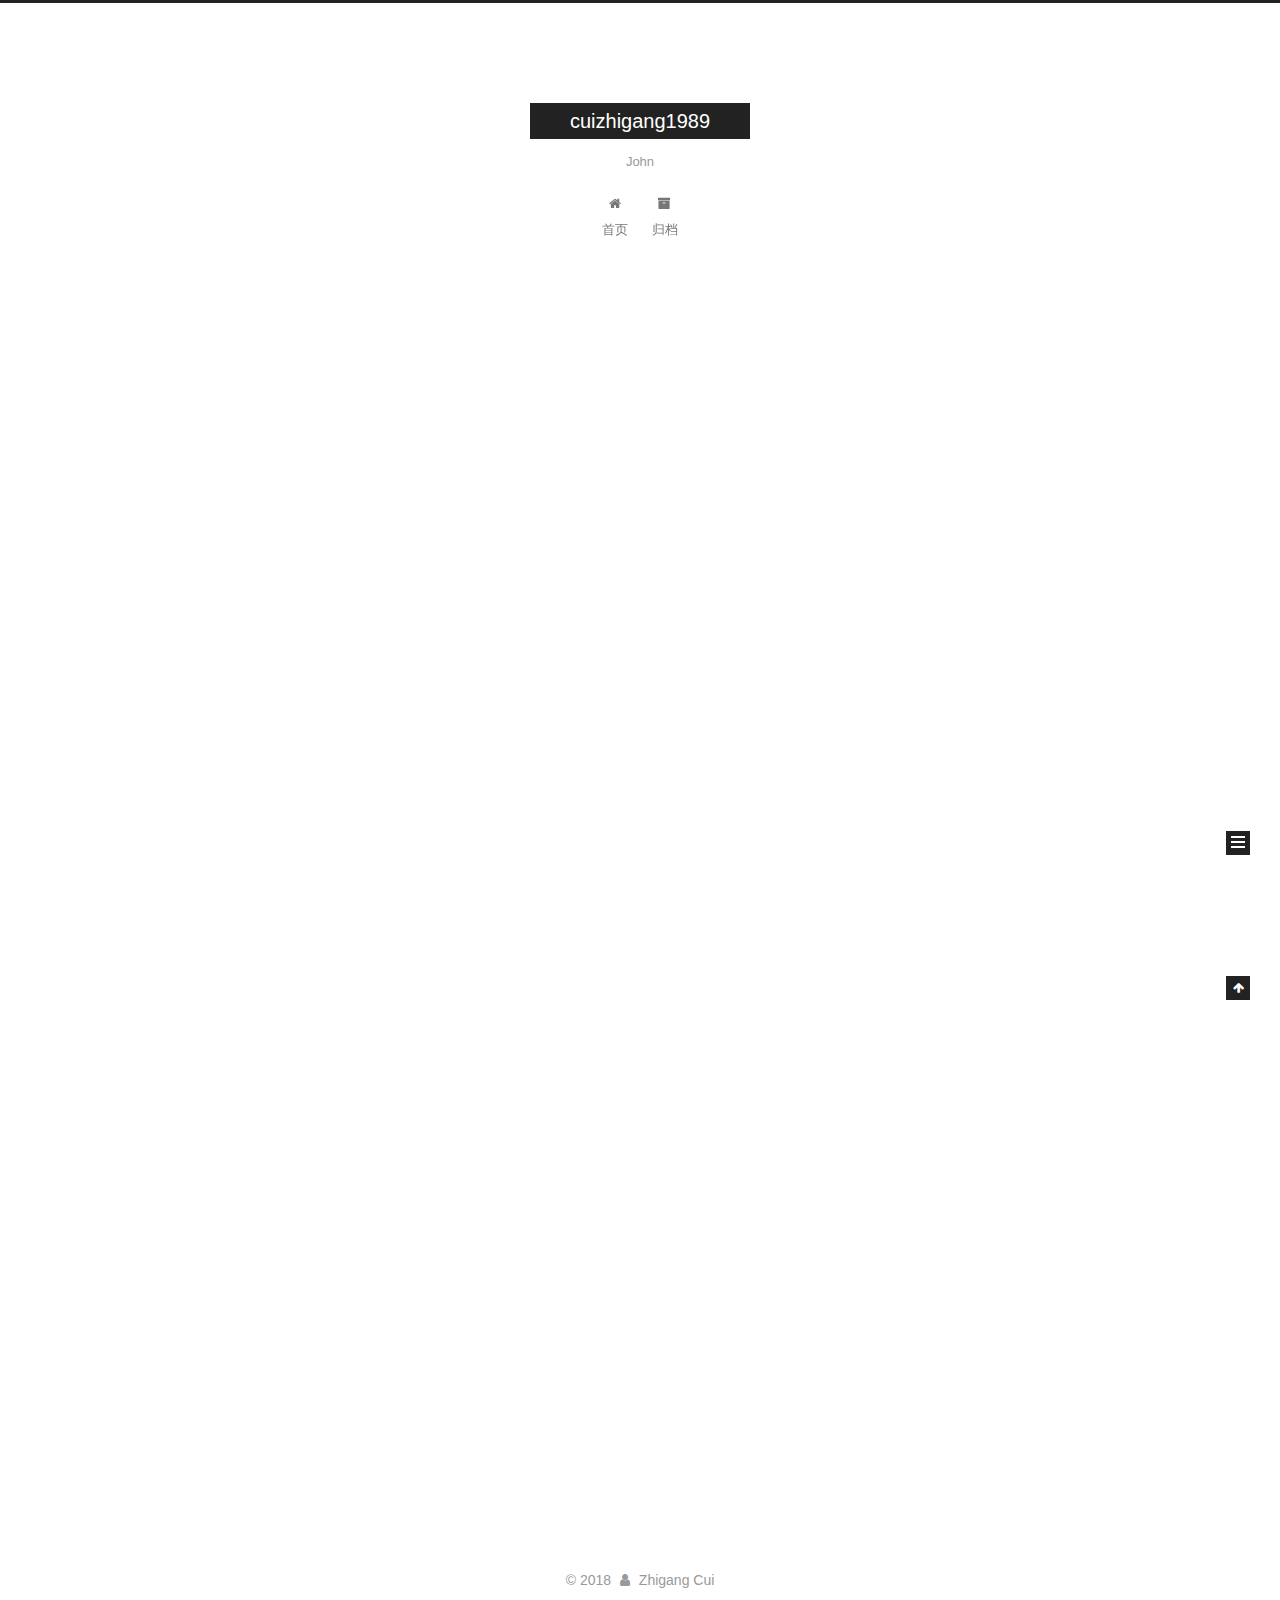
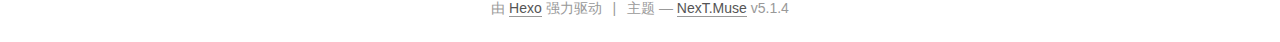
==== commit 729fca5f: "Site updated: 2018-01-30 13:36:25" ====
--- a/index.html
+++ b/index.html
@@ -5,7 +5,7 @@
   
 
 
-<html class="theme-next muse use-motion" lang="zh-CN">
+<html class="theme-next muse use-motion" lang="zh-Hans">
 <head>
   <meta charset="UTF-8"/>
 <meta http-equiv="X-UA-Compatible" content="IE=edge" />
@@ -85,7 +85,7 @@
 <meta property="og:url" content="http://yoursite.com/index.html">
 <meta property="og:site_name" content="cuizhigang1989">
 <meta property="og:description" content="专注机器学习、数据挖掘、跑步相关">
-<meta property="og:locale" content="zh-CN">
+<meta property="og:locale" content="zh-Hans">
 <meta name="twitter:card" content="summary">
 <meta name="twitter:title" content="cuizhigang1989">
 <meta name="twitter:description" content="专注机器学习、数据挖掘、跑步相关">
@@ -104,7 +104,7 @@
     motion: {"enable":true,"async":false,"transition":{"post_block":"fadeIn","post_header":"slideDownIn","post_body":"slideDownIn","coll_header":"slideLeftIn","sidebar":"slideUpIn"}},
     duoshuo: {
       userId: '0',
-      author: 'Author'
+      author: '博主'
     },
     algolia: {
       applicationID: '',
@@ -136,7 +136,7 @@
 
 </head>
 
-<body itemscope itemtype="http://schema.org/WebPage" lang="zh-CN">
+<body itemscope itemtype="http://schema.org/WebPage" lang="zh-Hans">
 
   
   
@@ -185,7 +185,7 @@
             
               <i class="menu-item-icon fa fa-fw fa-home"></i> <br />
             
-            Startseite
+            首页
           </a>
         </li>
       
@@ -195,7 +195,7 @@
             
               <i class="menu-item-icon fa fa-fw fa-archive"></i> <br />
             
-            Archiv
+            归档
           </a>
         </li>
       
@@ -232,7 +232,7 @@
   
   
   <div class="post-block">
-    <link itemprop="mainEntityOfPage" href="http://yoursite.com/2018/01/30/hello-world/">
+    <link itemprop="mainEntityOfPage" href="http://yoursite.com/2018/01/30/test/">
 
     <span hidden itemprop="author" itemscope itemtype="http://schema.org/Person">
       <meta itemprop="name" content="Zhigang Cui">
@@ -251,7 +251,7 @@
         
           <h1 class="post-title" itemprop="name headline">
                 
-                <a class="post-title-link" href="/2018/01/30/hello-world/" itemprop="url">Hello World</a></h1>
+                <a class="post-title-link" href="/2018/01/30/test/" itemprop="url">test</a></h1>
         
 
         <div class="post-meta">
@@ -261,9 +261,128 @@
                 <i class="fa fa-calendar-o"></i>
               </span>
               
-                <span class="post-meta-item-text">Veröffentlicht am</span>
+                <span class="post-meta-item-text">发表于</span>
               
-              <time title="Post created" itemprop="dateCreated datePublished" datetime="2018-01-30T11:29:12+08:00">
+              <time title="创建于" itemprop="dateCreated datePublished" datetime="2018-01-30T13:35:14+08:00">
+                2018-01-30
+              </time>
+            
+
+            
+
+            
+          </span>
+
+          
+
+          
+            
+          
+
+          
+          
+
+          
+
+          
+
+          
+
+        </div>
+      </header>
+    
+
+    
+    
+    
+    <div class="post-body" itemprop="articleBody">
+
+      
+      
+
+      
+        
+          
+            
+          
+        
+      
+    </div>
+    
+    
+    
+
+    
+
+    
+
+    
+
+    <footer class="post-footer">
+      
+
+      
+
+      
+
+      
+      
+        <div class="post-eof"></div>
+      
+    </footer>
+  </div>
+  
+  
+  
+  </article>
+
+
+    
+      
+
+  
+
+  
+  
+  
+
+  <article class="post post-type-normal" itemscope itemtype="http://schema.org/Article">
+  
+  
+  
+  <div class="post-block">
+    <link itemprop="mainEntityOfPage" href="http://yoursite.com/2018/01/30/hello-world/">
+
+    <span hidden itemprop="author" itemscope itemtype="http://schema.org/Person">
+      <meta itemprop="name" content="Zhigang Cui">
+      <meta itemprop="description" content="">
+      <meta itemprop="image" content="/images/avatar.gif">
+    </span>
+
+    <span hidden itemprop="publisher" itemscope itemtype="http://schema.org/Organization">
+      <meta itemprop="name" content="cuizhigang1989">
+    </span>
+
+    
+      <header class="post-header">
+
+        
+        
+          <h1 class="post-title" itemprop="name headline">
+                
+                <a class="post-title-link" href="/2018/01/30/hello-world/" itemprop="url">Hello World</a></h1>
+        
+
+        <div class="post-meta">
+          <span class="post-time">
+            
+              <span class="post-meta-item-icon">
+                <i class="fa fa-calendar-o"></i>
+              </span>
+              
+                <span class="post-meta-item-text">发表于</span>
+              
+              <time title="创建于" itemprop="dateCreated datePublished" datetime="2018-01-30T11:29:12+08:00">
                 2018-01-30
               </time>
             
@@ -393,8 +512,8 @@
               
                 <a href="/archives/">
               
-                  <span class="site-state-item-count">1</span>
-                  <span class="site-state-item-name">Artikel</span>
+                  <span class="site-state-item-count">2</span>
+                  <span class="site-state-item-name">日志</span>
                 </a>
               </div>
             
@@ -444,7 +563,7 @@
 </div>
 
 
-  <div class="powered-by">Erstellt mit  <a class="theme-link" target="_blank" href="https://hexo.io">Hexo</a></div>
+  <div class="powered-by">由 <a class="theme-link" target="_blank" href="https://hexo.io">Hexo</a> 强力驱动</div>
 
 
 
@@ -452,7 +571,7 @@
 
 
 
-  <div class="theme-info">Theme &mdash; <a class="theme-link" target="_blank" href="https://github.com/iissnan/hexo-theme-next">NexT.Muse</a> v5.1.4</div>
+  <div class="theme-info">主题 &mdash; <a class="theme-link" target="_blank" href="https://github.com/iissnan/hexo-theme-next">NexT.Muse</a> v5.1.4</div>
 
 
 
--- a/css/main.css
+++ b/css/main.css
@@ -1822,7 +1822,7 @@
   width: 4px;
   height: 4px;
   border-radius: 50%;
-  background: #ffff2a;
+  background: #03b83b;
 }
 .links-of-blogroll {
   font-size: 13px;
